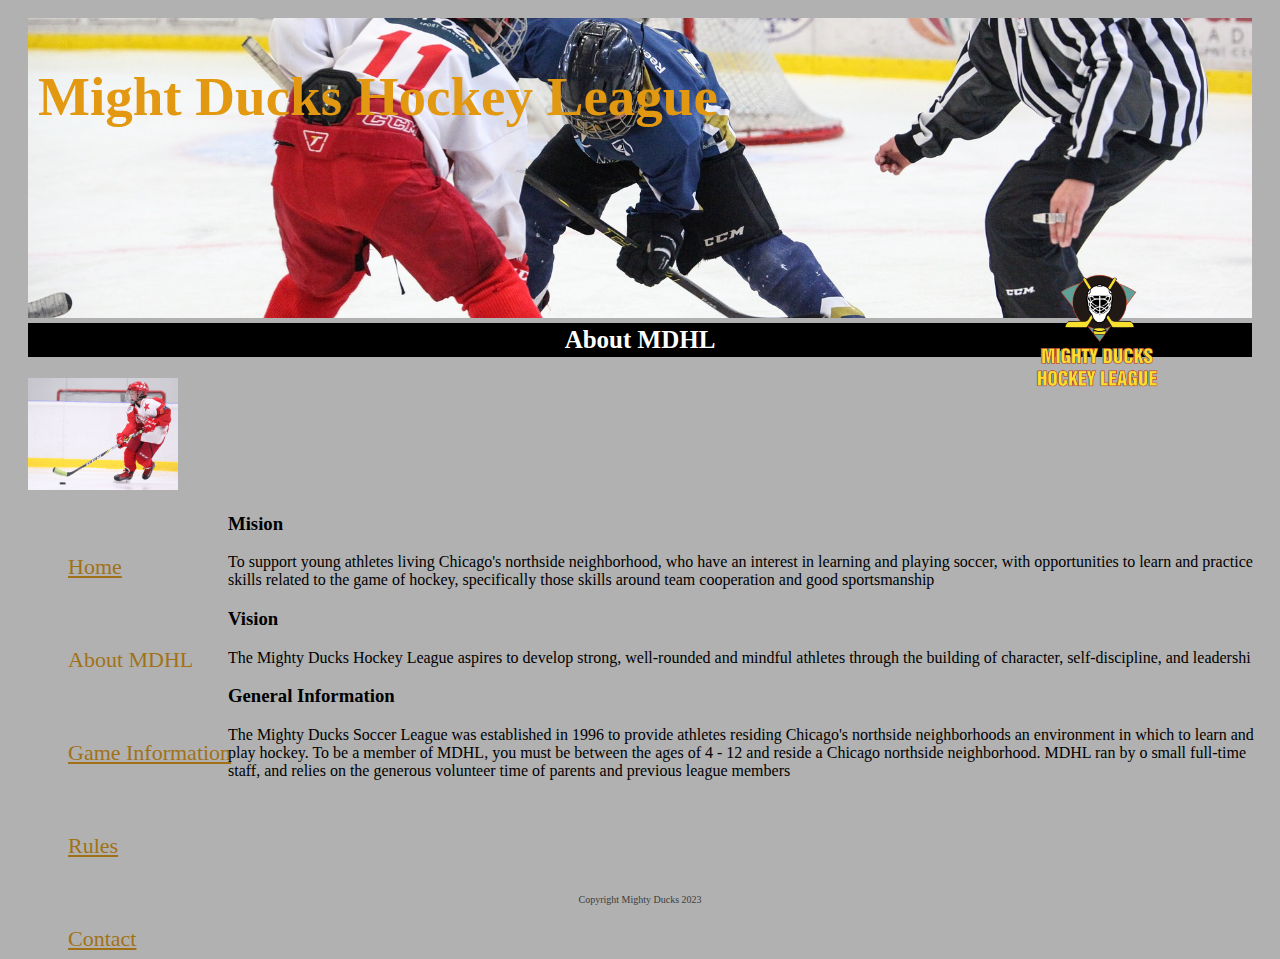
==== about_MDHL.html @ 18929b02 "CherryPick with task2" ====
<!DOCTYPE html>
<html lang="en">

<head>
   <meta charset="UTF-8">
   <meta name="viewport" content="width=device-width, initial-scale=1.0">
   <link rel="icon" href="./favicon.ico" type="image/x-icon">
   <link rel="stylesheet" href="./css/style.css">
   <title>Mighty Ducks Hockey League</title>
</head>

<body>
   <header>
      <div class="inicio">
         <img src="./assets/logo.png" alt="Logo" width="100" id="inicioimg">
         <h1>Might Ducks Hockey League</h1>
      </div>
      <div id="banner">
         <figure>
            <img src="../assets/design1_image1.jpg" alt="Banner" id="bannerimg">
         </figure>
         <h2>About MDHL</h2>
      </div>
      <aside>
         <img src="../assets/image2.jpg" width="150" alt="imagen2">
      </aside>
      <nav>
         <a href="./">Home</a>
         <span>About MDHL</span>
         <a href="./game_info.html">Game Information</a>
         <a href="./rules.html">Rules</a>
         <a href="./contact.html">Contact</a>
      </nav>
   </header>
   <main>
      <div>
         <article>
            <h3>Mision</h3>
            <p>To support young athletes living Chicago's northside neighborhood, who have an interest in
               learning and playing soccer, with opportunities to learn and practice skills related to the game of
               hockey, specifically those skills around team cooperation and good sportsmanship</p>
         </article>
         <article>
            <h3>Vision</h3>
            <p>The Mighty Ducks Hockey League aspires to develop strong, well-rounded and mindful athletes
               through the building of character, self-discipline, and leadershi</p>
         </article>
         <article>
            <h3>General Information</h3>
            <p>The Mighty Ducks Soccer League was established in 1996 to provide athletes residing
               Chicago's northside neighborhoods an environment in which to learn and play hockey. To be a
               member of MDHL, you must be between the ages of 4 - 12 and reside a Chicago northside
               neighborhood. MDHL ran by o small full-time staff, and relies on the generous volunteer time of
               parents and previous league members</p>
         </article>
      </div>
   </main>
   <footer>Copyright Mighty Ducks 2023</footer>
</body>

</html>
---- css/style.css ----
/* Fuentes de la pagina */

:root {
    font-family: Georgia, serif;
}

/* Cuerpo de la pagina */

body {
    padding: 10px 20px 20px 20px;
    background-color: whitesmoke;
    box-sizing: border-box;
    background: rgb(177, 177, 177);
}

.inicio {
    position: absolute;
}

.inicio img {
    width: 20%;
    border-radius: 5px;
    position: absolute;
    top: 240px;
    left: 1000px;
}

.inicio h1 {
    padding: 10px;
    font-size: 55px;
    color: #e29810;
}

section{
    margin-left: 100px;
}

/* Barra de navegación */

nav {
    display: block;
    margin-left: 40px;
    margin-right: 40px;
    position: absolute; 
    width: 50%;
}

nav a {
    display: block;
    padding-top: 10px;
    padding-bottom: 7px;
    font-size: 22px;
    color: #a17118;
    margin-top: 50px;
}

nav span {
    display: block;
    padding-top: 10px;
    padding-bottom: 7px;
    font-size: 22px;
    color: #a17118;
    margin-top: 50px;
}

/* Principal */

main {
    padding: 0;
    position: absolute;
    margin-left: 200px;
}

/* Banner */

figure {
    padding: 0;
    margin: 0;
}

#banner h2{
    margin-top: 0;
    background-color: black;
    padding: 3px;
    font-size: 25px;
    color: white;
    text-align: center;
}

#banner img {
    display: block;
    object-fit: cover;
    background-position: center;
    padding: 0;
    width: 100%;
    height: 300px;
    margin-bottom: 5px;
}

/* Pie de pagina */

footer{
    color: rgb(61, 61, 61);
    margin-top: 400px;
    text-align: center;
    font-size: 10px;
    position: relative;   
}
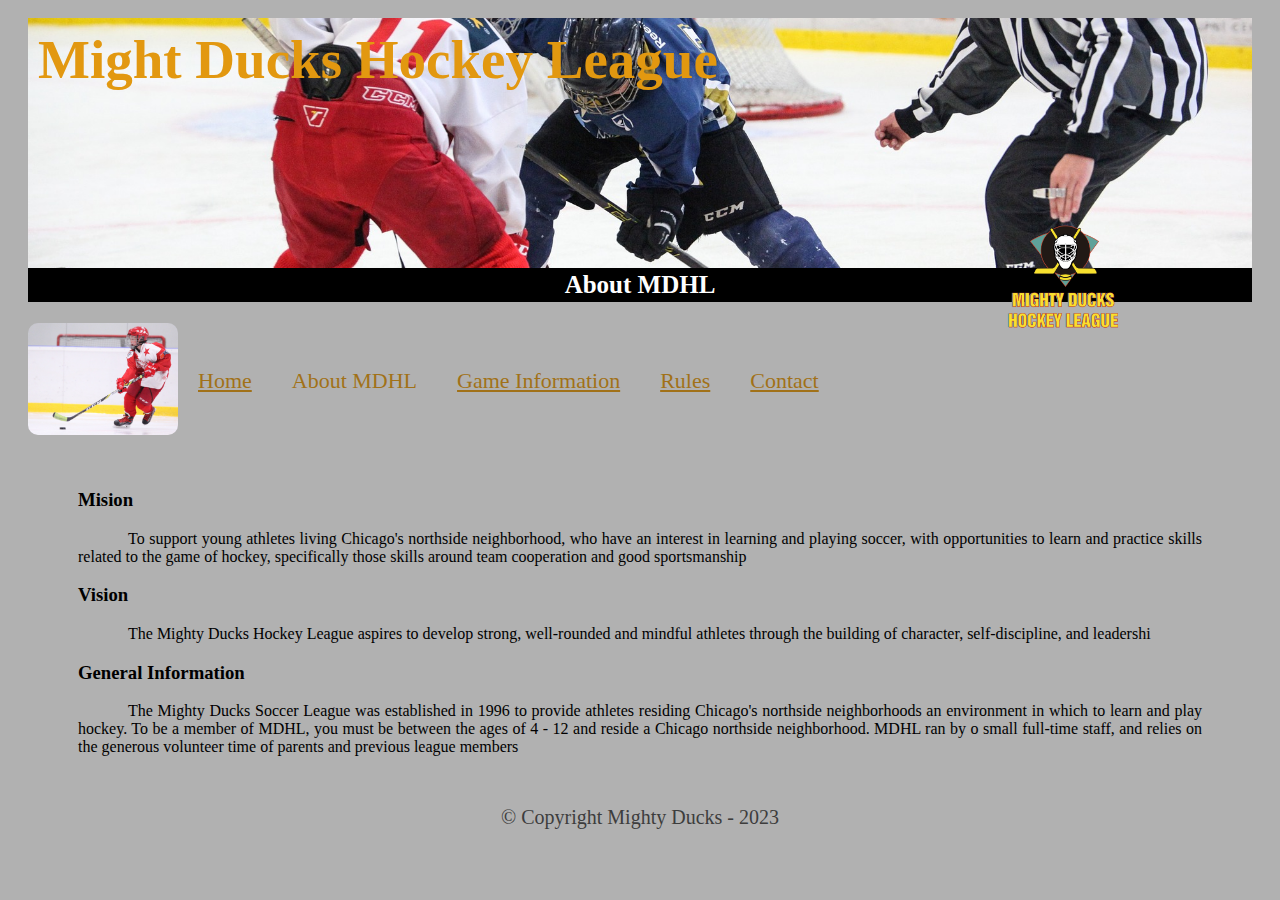
==== commit 0422a865: "Task3" ====
--- a/about_MDHL.html
+++ b/about_MDHL.html
@@ -11,20 +11,19 @@
 
 <body>
    <header>
-      <div class="inicio">
-         <img src="./assets/logo.png" alt="Logo" width="100" id="inicioimg">
-         <h1>Might Ducks Hockey League</h1>
-      </div>
       <div id="banner">
-         <figure>
-            <img src="../assets/design1_image1.jpg" alt="Banner" id="bannerimg">
-         </figure>
+         <div class="banner">
+            <div class="inicio">
+               <h1>Might Ducks Hockey League</h1>
+            </div>
+         </div>
+         <img src="./assets/logo.png" alt="Logo" width="50" id="inicioimg">
          <h2>About MDHL</h2>
       </div>
-      <aside>
-         <img src="../assets/image2.jpg" width="150" alt="imagen2">
-      </aside>
       <nav>
+         <aside>
+            <img src="../assets/image2.jpg" width="150" alt="imagen2" style="border-radius: 10px;">
+         </aside>
          <a href="./">Home</a>
          <span>About MDHL</span>
          <a href="./game_info.html">Game Information</a>
@@ -55,7 +54,7 @@
          </article>
       </div>
    </main>
-   <footer>Copyright Mighty Ducks 2023</footer>
+   <footer>© Copyright Mighty Ducks - 2023</footer>
 </body>
 
 </html>--- a/css/style.css
+++ b/css/style.css
@@ -13,62 +13,91 @@
     background: rgb(177, 177, 177);
 }
 
-.inicio {
-    position: absolute;
-}
-
 .inicio img {
     width: 20%;
-    border-radius: 5px;
-    position: absolute;
     top: 240px;
     left: 1000px;
 }
 
-.inicio h1 {
-    padding: 10px;
-    font-size: 55px;
-    color: #e29810;
-}
-
 section{
-    margin-left: 100px;
+    text-align: center;
 }
 
 /* Barra de navegación */
 
 nav {
-    display: block;
-    margin-left: 40px;
-    margin-right: 40px;
-    position: absolute; 
-    width: 50%;
+    display: flex;
+    justify-content: left;
+    align-items: center;
 }
 
 nav a {
-    display: block;
-    padding-top: 10px;
-    padding-bottom: 7px;
+    margin: 10px;
+    padding: 10px;
     font-size: 22px;
     color: #a17118;
-    margin-top: 50px;
 }
 
 nav span {
-    display: block;
-    padding-top: 10px;
-    padding-bottom: 7px;
+    margin: 10px;
+    padding: 10px;
     font-size: 22px;
     color: #a17118;
-    margin-top: 50px;
 }
 
 /* Principal */
 
 main {
     padding: 0;
-    position: absolute;
-    margin-left: 200px;
+    margin: 50px;
+    text-align: justify;
+}
+
+main p {
+    text-indent: 50px;
+}
+
+.information {
+    padding: 0;
+    margin: 30px;
+    text-align: justify;
+    display: flex;
+    flex-direction: column;
+    align-items: center;
+}
+
+.container {
+    display: flex;
+    flex-direction: column;
+    align-items: flex-start;
+    margin-top: 50px;
+}
+
+.footrules{
+    display: flex;
+    flex-direction: row;
+}
+
+/* Listas */
+
+.list li::marker {
+    color: black;
+    font-weight: bold;
+}
+
+ol {
+    padding-inline-start: 0px; 
+    list-style-position: inside;
+}
+
+.sublist {
+    list-style-type: lower-alpha;
+    font-weight: normal;
+    margin-top: 0;
+}
+
+.regulations {
+    margin-top: 30px;
 }
 
 /* Banner */
@@ -78,7 +107,21 @@
     margin: 0;
 }
 
-#banner h2{
+.banner {
+    background-image: url('../assets/design1_image1.jpg');
+    background-size: cover;
+    background-position: center;
+    height: 250px;
+}
+
+#banner h1 {
+    padding: 10px;
+    font-size: 55px;
+    color: #e29810;
+    margin: 0px;
+}
+
+#banner h2 {
     margin-top: 0;
     background-color: black;
     padding: 3px;
@@ -88,21 +131,47 @@
 }
 
 #banner img {
-    display: block;
-    object-fit: cover;
     background-position: center;
-    padding: 0;
-    width: 100%;
-    height: 300px;
     margin-bottom: 5px;
+}
+
+#inicioimg {
+    width: 10%;
+    position: absolute;
+    left: 1000px;
+    right: 0px;
+    top: 210px;
+}
+
+/* Tabla */
+
+table {
+    background-color: aliceblue;
+    height: 50vh;
+    width: 40rem;
+    border-collapse: collapse;
+    border-spacing: 8px;
+    empty-cells: hide;
+}
+
+table, th, td {
+    border: 5px solid;
+    text-align: center;
+    border-color: black;
+}
+
+th {
+    background-color: black;
+    color: aliceblue;
+    padding-top: 5px;
+    padding-bottom: 5px;
 }
 
 /* Pie de pagina */
 
 footer{
     color: rgb(61, 61, 61);
-    margin-top: 400px;
+    margin-top: 40px;
     text-align: center;
-    font-size: 10px;
-    position: relative;   
+    font-size: 20px; 
 }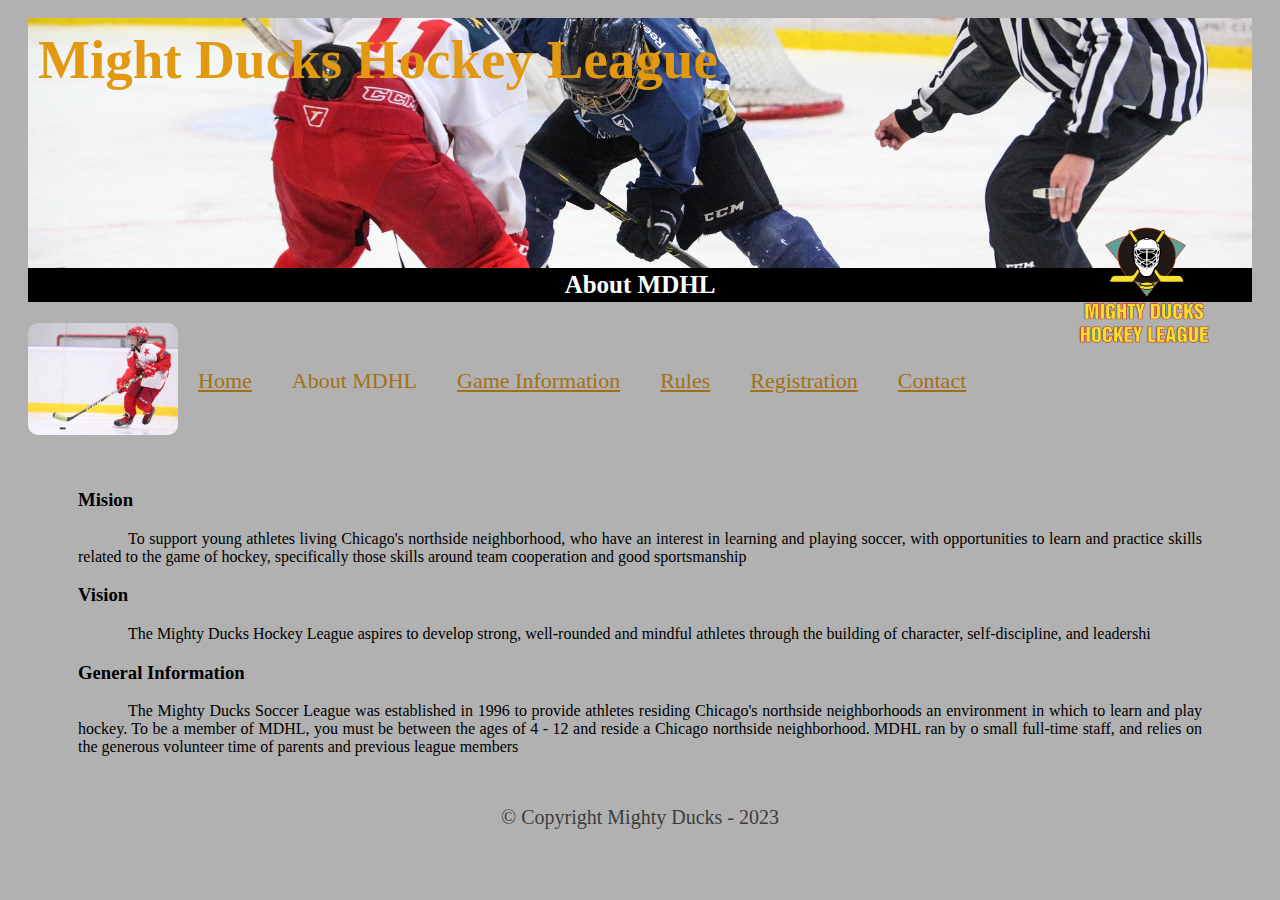
==== commit e32ccff5: "Entrega task 4" ====
--- a/about_MDHL.html
+++ b/about_MDHL.html
@@ -28,6 +28,7 @@
          <span>About MDHL</span>
          <a href="./game_info.html">Game Information</a>
          <a href="./rules.html">Rules</a>
+         <a href="./registration.html">Registration</a>
          <a href="./contact.html">Contact</a>
       </nav>
    </header>
--- a/css/style.css
+++ b/css/style.css
@@ -45,6 +45,14 @@
     color: #a17118;
 }
 
+@media (max-width: 500px){
+    nav{
+        display: flex;
+        flex-direction: column;
+        margin-top: 70px;
+    }
+}
+
 /* Principal */
 
 main {
@@ -76,6 +84,12 @@
 .footrules{
     display: flex;
     flex-direction: row;
+}
+
+@media (max-width: 1080px){
+    header{
+        display: grid;
+    }
 }
 
 /* Listas */
@@ -136,11 +150,24 @@
 }
 
 #inicioimg {
-    width: 10%;
+    width: 150px;
+    height: 150px;
     position: absolute;
-    left: 1000px;
-    right: 0px;
+    right: 60px;
     top: 210px;
+}
+
+@media (max-width: 500px){
+    #banner h1 {
+        font-size: 30px;
+    }
+    #inicioimg {
+        width: 150px;
+        height: 150px;
+        position: absolute;
+        right: 0px;
+        top: 210px;
+    }
 }
 
 /* Tabla */
@@ -167,6 +194,12 @@
     padding-bottom: 5px;
 }
 
+@media (max-width: 500px){
+    table{
+        overflow-x: auto;
+    }
+}
+
 /* Pie de pagina */
 
 footer{
